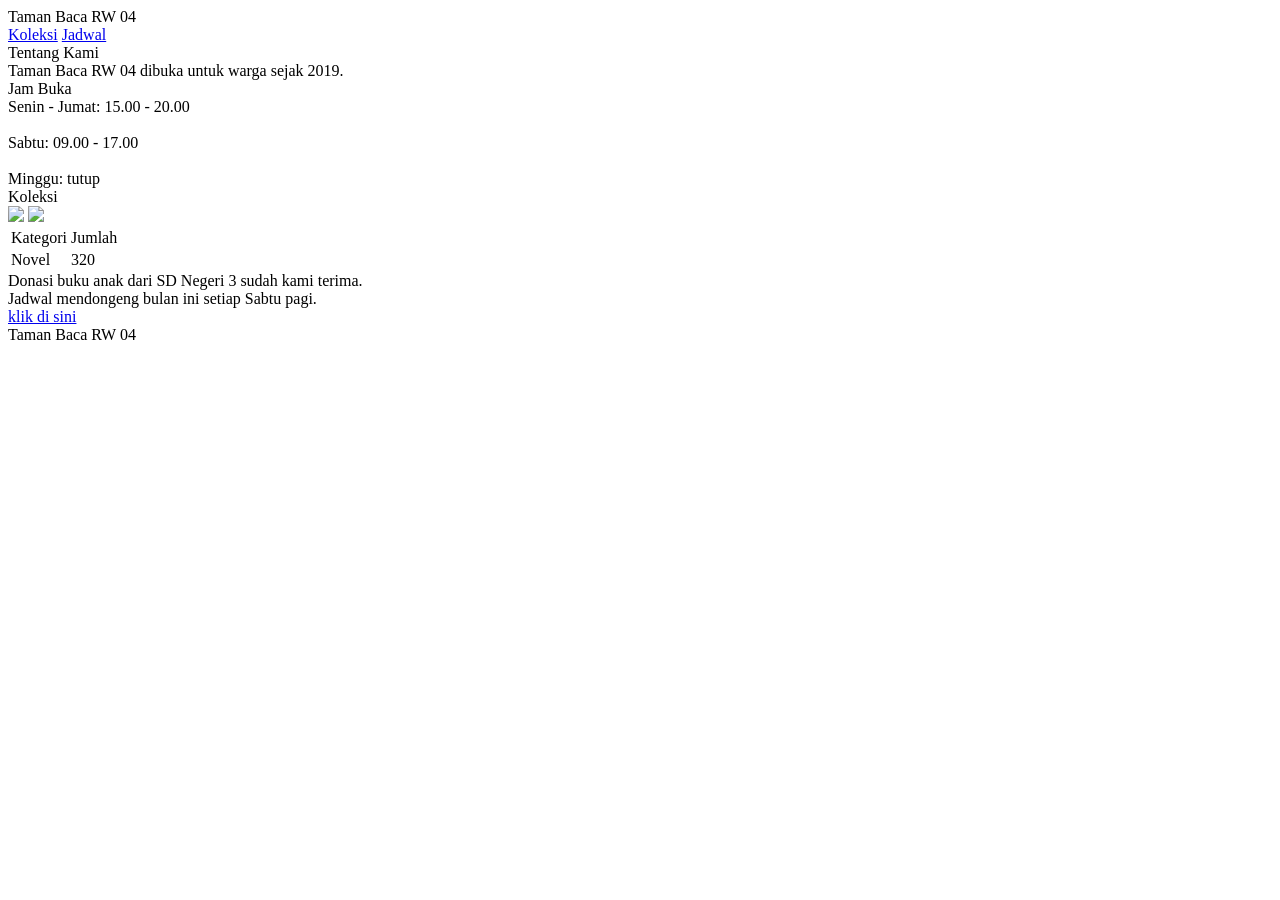
==== m01/index.html @ b90e6248 "Level 1" ====
<!DOCTYPE html>
<html lang="id">

<head>
  <meta charset="UTF-8">
  <meta name="viewport" content="width=device-width, initial-scale=1.0">
  <title>Taman Baca</title>
</head>

<body>

  <!--
  PERTEMUAN 1 — Struktur Dokumen dan Semantik

  Halaman ini sengaja ditulis "asal jalan": terlihat oke di browser,
  tapi hampir semua strukturnya salah.

  Tugas kalian: perbaiki bertahap, Level 1 sampai 10.
  Baca SOAL.md, lalu jalankan:  npm run levels

  Semua test akan merah di awal. Itu memang seharusnya.
-->

  <div class="header">
    <div class="judul-besar">Taman Baca RW 04</div>
    <div class="menu">
      <a href="#koleksi">Koleksi</a>
      <a href="#jadwal">Jadwal</a>
    </div>
  </div>

  <div class="isi">

    <div class="sub">Tentang Kami</div>
    Taman Baca RW 04 dibuka untuk warga sejak 2019.

    <div class="sub">Jam Buka</div>
    Senin - Jumat: 15.00 - 20.00<br><br>
    Sabtu: 09.00 - 17.00<br><br>
    Minggu: tutup

    <div class="sub">Koleksi</div>
    <img src="rak.jpg">
    <img src="garis.png">

    <table>
      <tr>
        <td>Kategori</td>
        <td>Jumlah</td>
      </tr>
      <tr>
        <td>Novel</td>
        <td>320</td>
      </tr>
    </table>

    <div class="berita">
      Donasi buku anak dari SD Negeri 3 sudah kami terima.
    </div>

    <div class="berita">
      Jadwal mendongeng bulan ini setiap Sabtu pagi.
    </div>

    <a href="https://maps.google.com">klik di sini</a>

  </div>

  <div class="footer">
    Taman Baca RW 04
  </div>

</body>

</html>
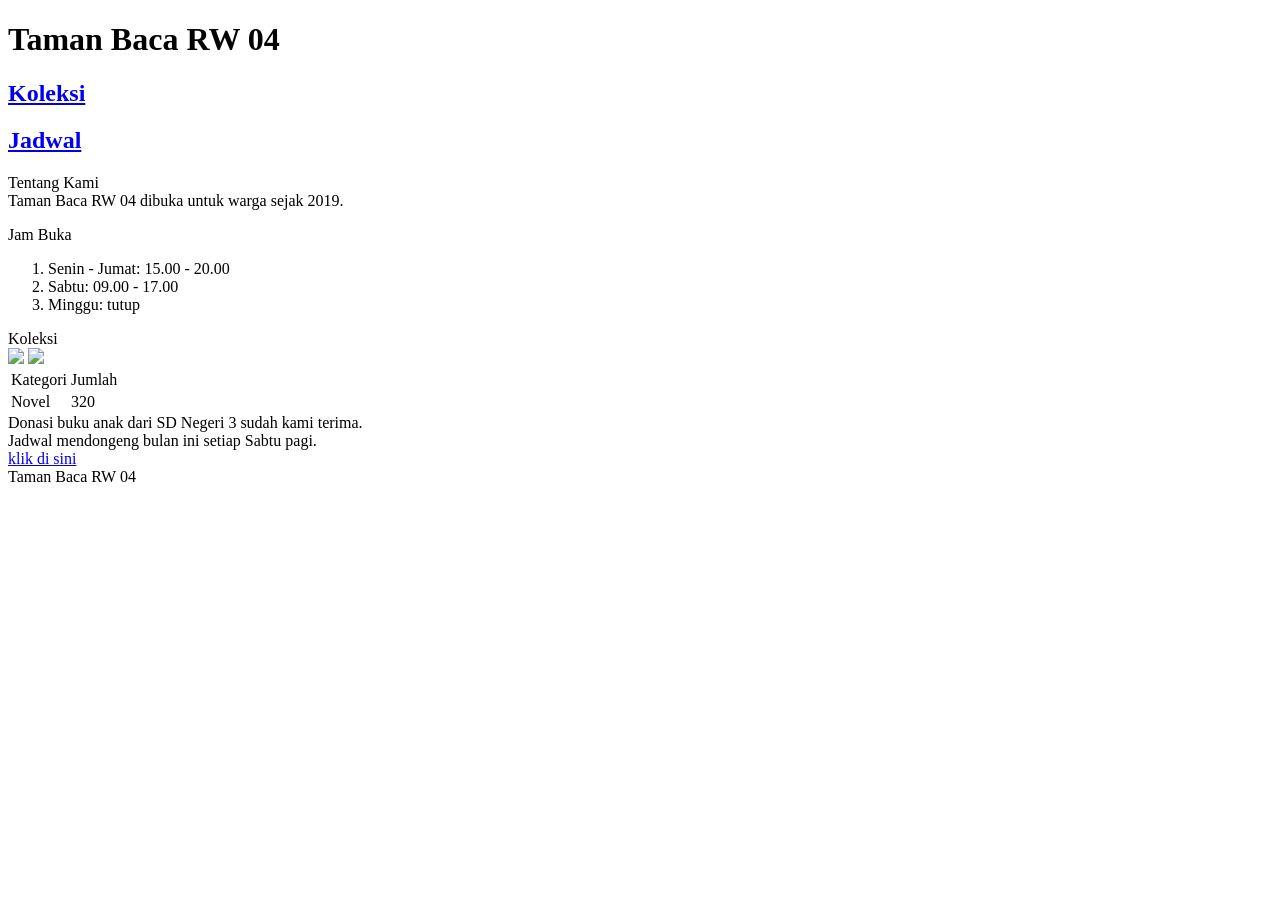
==== commit 3082646d: "Level 3" ====
--- a/m01/index.html
+++ b/m01/index.html
@@ -21,23 +21,27 @@
   Semua test akan merah di awal. Itu memang seharusnya.
 -->
 
-  <div class="header">
-    <div class="judul-besar">Taman Baca RW 04</div>
-    <div class="menu">
-      <a href="#koleksi">Koleksi</a>
-      <a href="#jadwal">Jadwal</a>
-    </div>
-  </div>
+  <header class="header">
+    <h1 class="judul-besar">Taman Baca RW 04</h1>
+    <nav class="menu">
+      <h2><a href="#koleksi">Koleksi</a></h2>
+      <h2><a href="#jadwal">Jadwal</a></h2>
+    </nav>
+  </header>
 
   <div class="isi">
 
     <div class="sub">Tentang Kami</div>
     Taman Baca RW 04 dibuka untuk warga sejak 2019.
 
-    <div class="sub">Jam Buka</div>
-    Senin - Jumat: 15.00 - 20.00<br><br>
-    Sabtu: 09.00 - 17.00<br><br>
-    Minggu: tutup
+    <div class="sub">
+      <p>Jam Buka</p>
+      <ol start="1">
+        <li>Senin - Jumat: 15.00 - 20.00</li>
+        <li>Sabtu: 09.00 - 17.00</li>
+        <li>Minggu: tutup</li>
+      </ol>
+    </div>
 
     <div class="sub">Koleksi</div>
     <img src="rak.jpg">
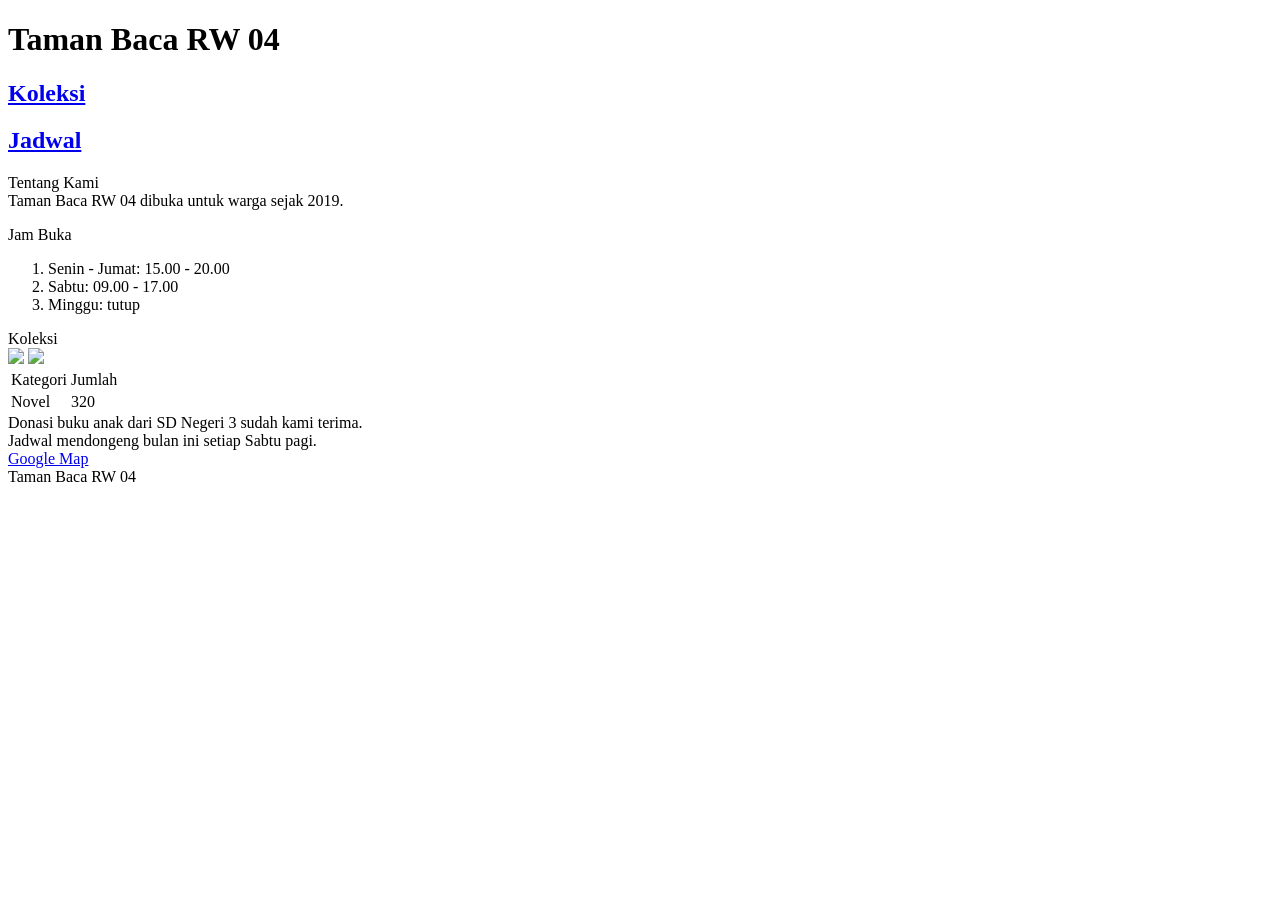
==== commit a2a1d507: "Level 4" ====
--- a/m01/index.html
+++ b/m01/index.html
@@ -66,7 +66,7 @@
       Jadwal mendongeng bulan ini setiap Sabtu pagi.
     </div>
 
-    <a href="https://maps.google.com">klik di sini</a>
+    <a href="https://maps.google.com" rel="noopener" target="_blank">Google Map</a>
 
   </div>
 
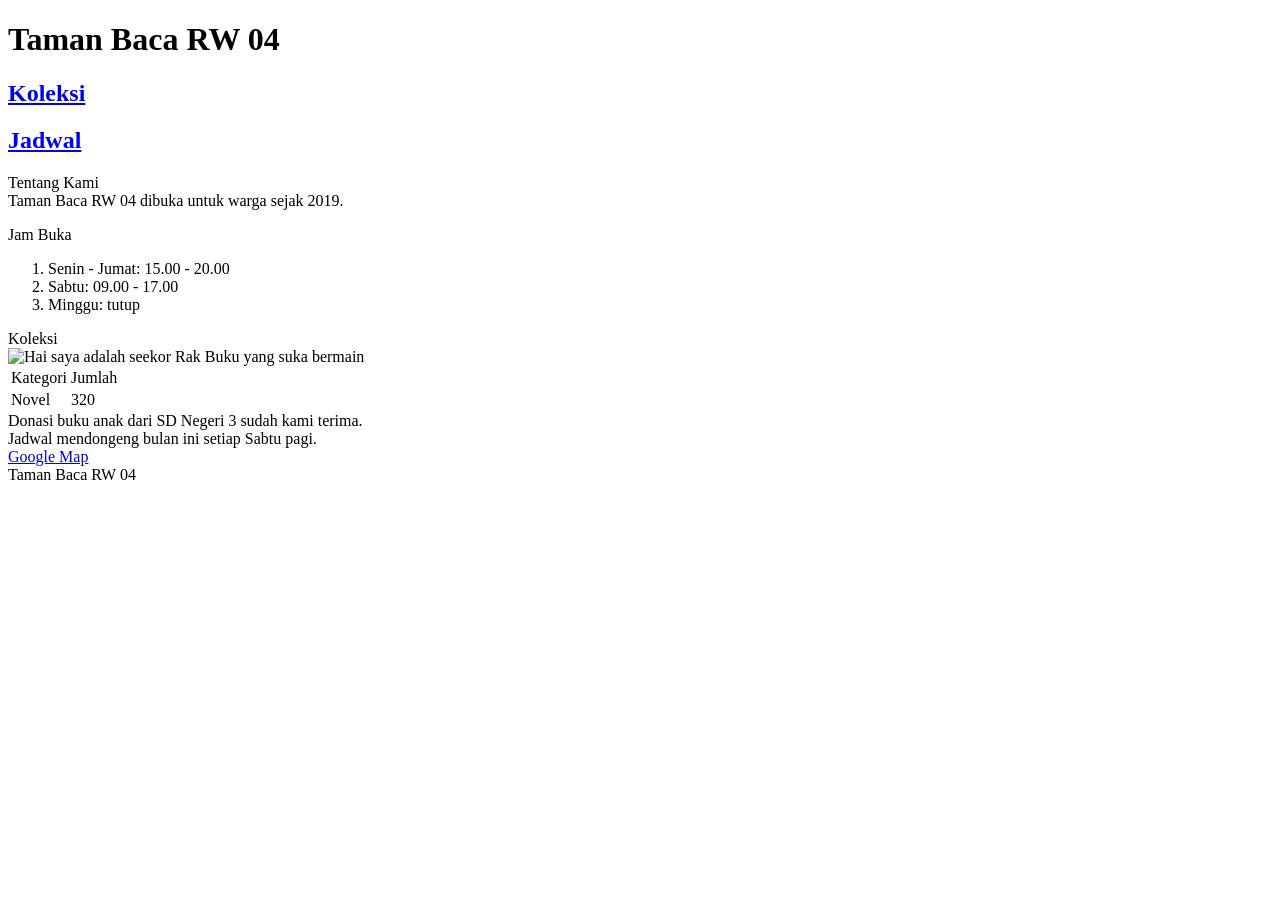
==== commit a0f44b65: "Level 5" ====
--- a/m01/index.html
+++ b/m01/index.html
@@ -44,8 +44,8 @@
     </div>
 
     <div class="sub">Koleksi</div>
-    <img src="rak.jpg">
-    <img src="garis.png">
+    <img src="rak.jpg" alt="Hai saya adalah seekor Rak Buku yang suka bermain">
+    <img src="garis.png" alt="">
 
     <table>
       <tr>
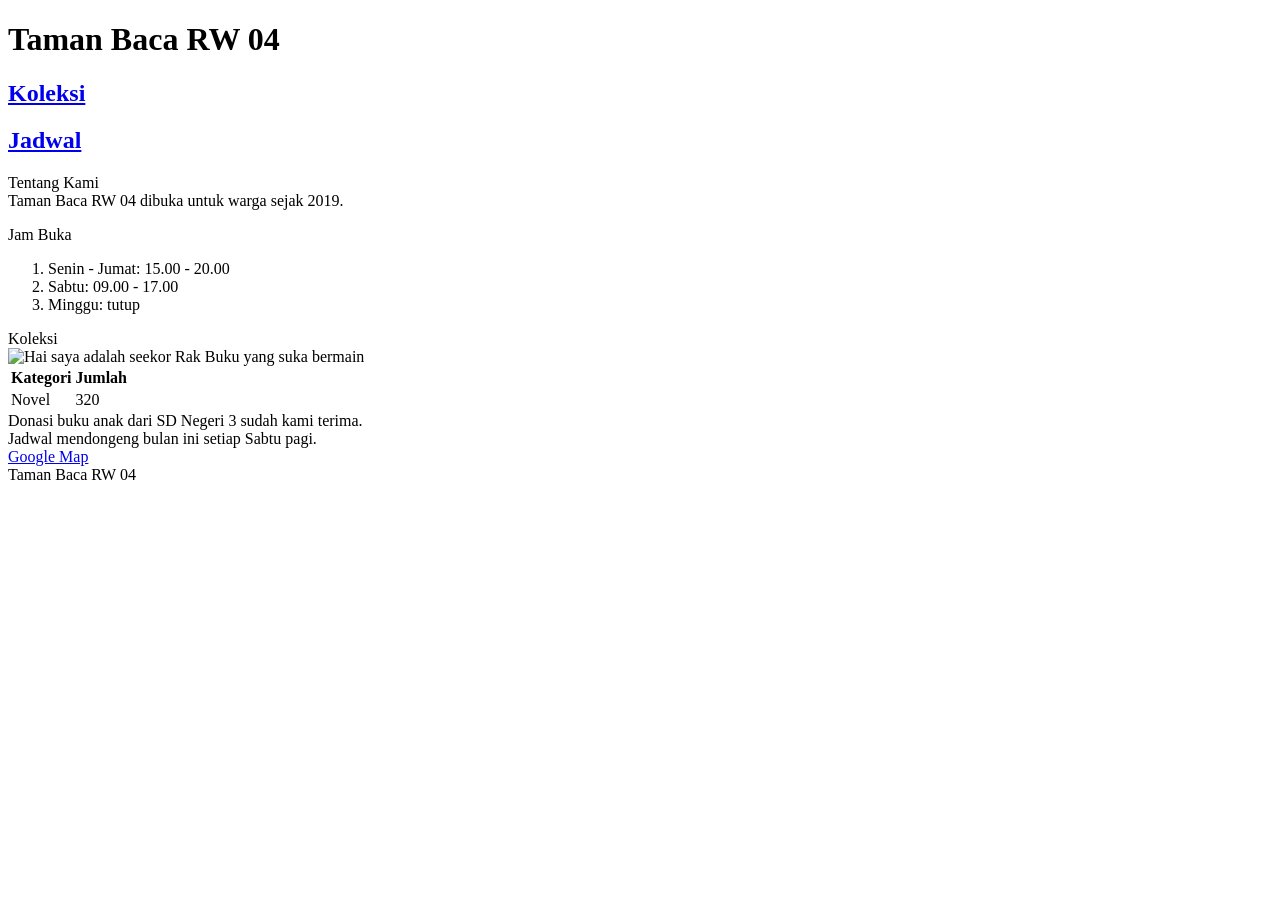
==== commit 1f8e0446: "Level 7" ====
--- a/m01/index.html
+++ b/m01/index.html
@@ -29,7 +29,7 @@
     </nav>
   </header>
 
-  <div class="isi">
+  <main class="isi">
 
     <div class="sub">Tentang Kami</div>
     Taman Baca RW 04 dibuka untuk warga sejak 2019.
@@ -48,14 +48,18 @@
     <img src="garis.png" alt="">
 
     <table>
-      <tr>
-        <td>Kategori</td>
-        <td>Jumlah</td>
-      </tr>
-      <tr>
-        <td>Novel</td>
-        <td>320</td>
-      </tr>
+      <thead>
+        <tr>
+          <th scope="col">Kategori</th>
+          <th scope="col">Jumlah</th>
+        </tr>
+      </thead>
+      <thead>
+        <tr>
+          <td>Novel</td>
+          <td>320</td>
+        </tr>
+      </thead>
     </table>
 
     <div class="berita">
@@ -68,11 +72,11 @@
 
     <a href="https://maps.google.com" rel="noopener" target="_blank">Google Map</a>
 
-  </div>
+  </main>
 
-  <div class="footer">
+  <footer class="footer">
     Taman Baca RW 04
-  </div>
+  </footer>
 
 </body>
 
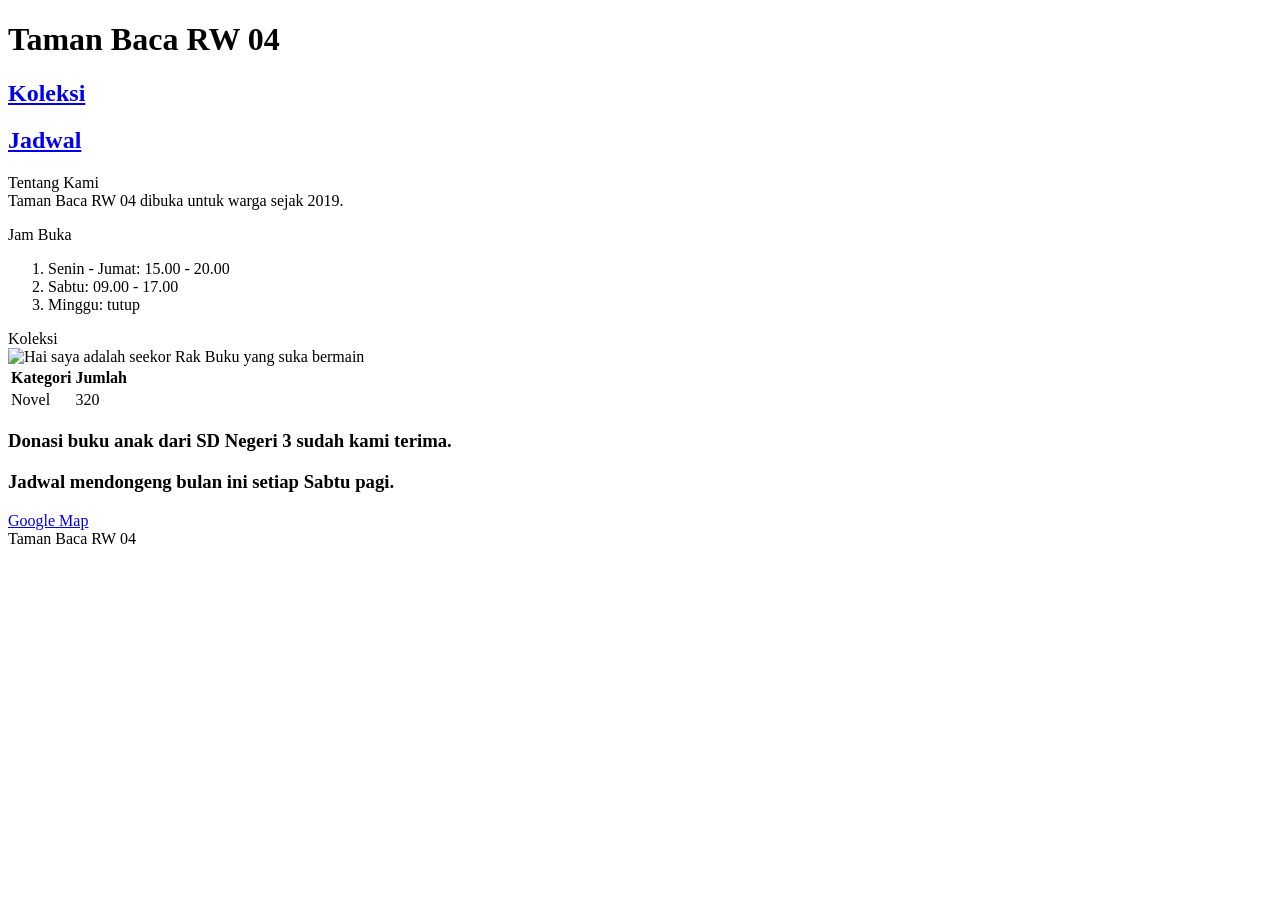
==== commit c7f8072b: "Level 8" ====
--- a/m01/index.html
+++ b/m01/index.html
@@ -62,13 +62,13 @@
       </thead>
     </table>
 
-    <div class="berita">
-      Donasi buku anak dari SD Negeri 3 sudah kami terima.
-    </div>
+    <article>
+      <h3>Donasi buku anak dari SD Negeri 3 sudah kami terima.</h3>
+    </article>
 
-    <div class="berita">
-      Jadwal mendongeng bulan ini setiap Sabtu pagi.
-    </div>
+    <article>
+      <h3>Jadwal mendongeng bulan ini setiap Sabtu pagi.</h3>
+    </article>
 
     <a href="https://maps.google.com" rel="noopener" target="_blank">Google Map</a>
 
